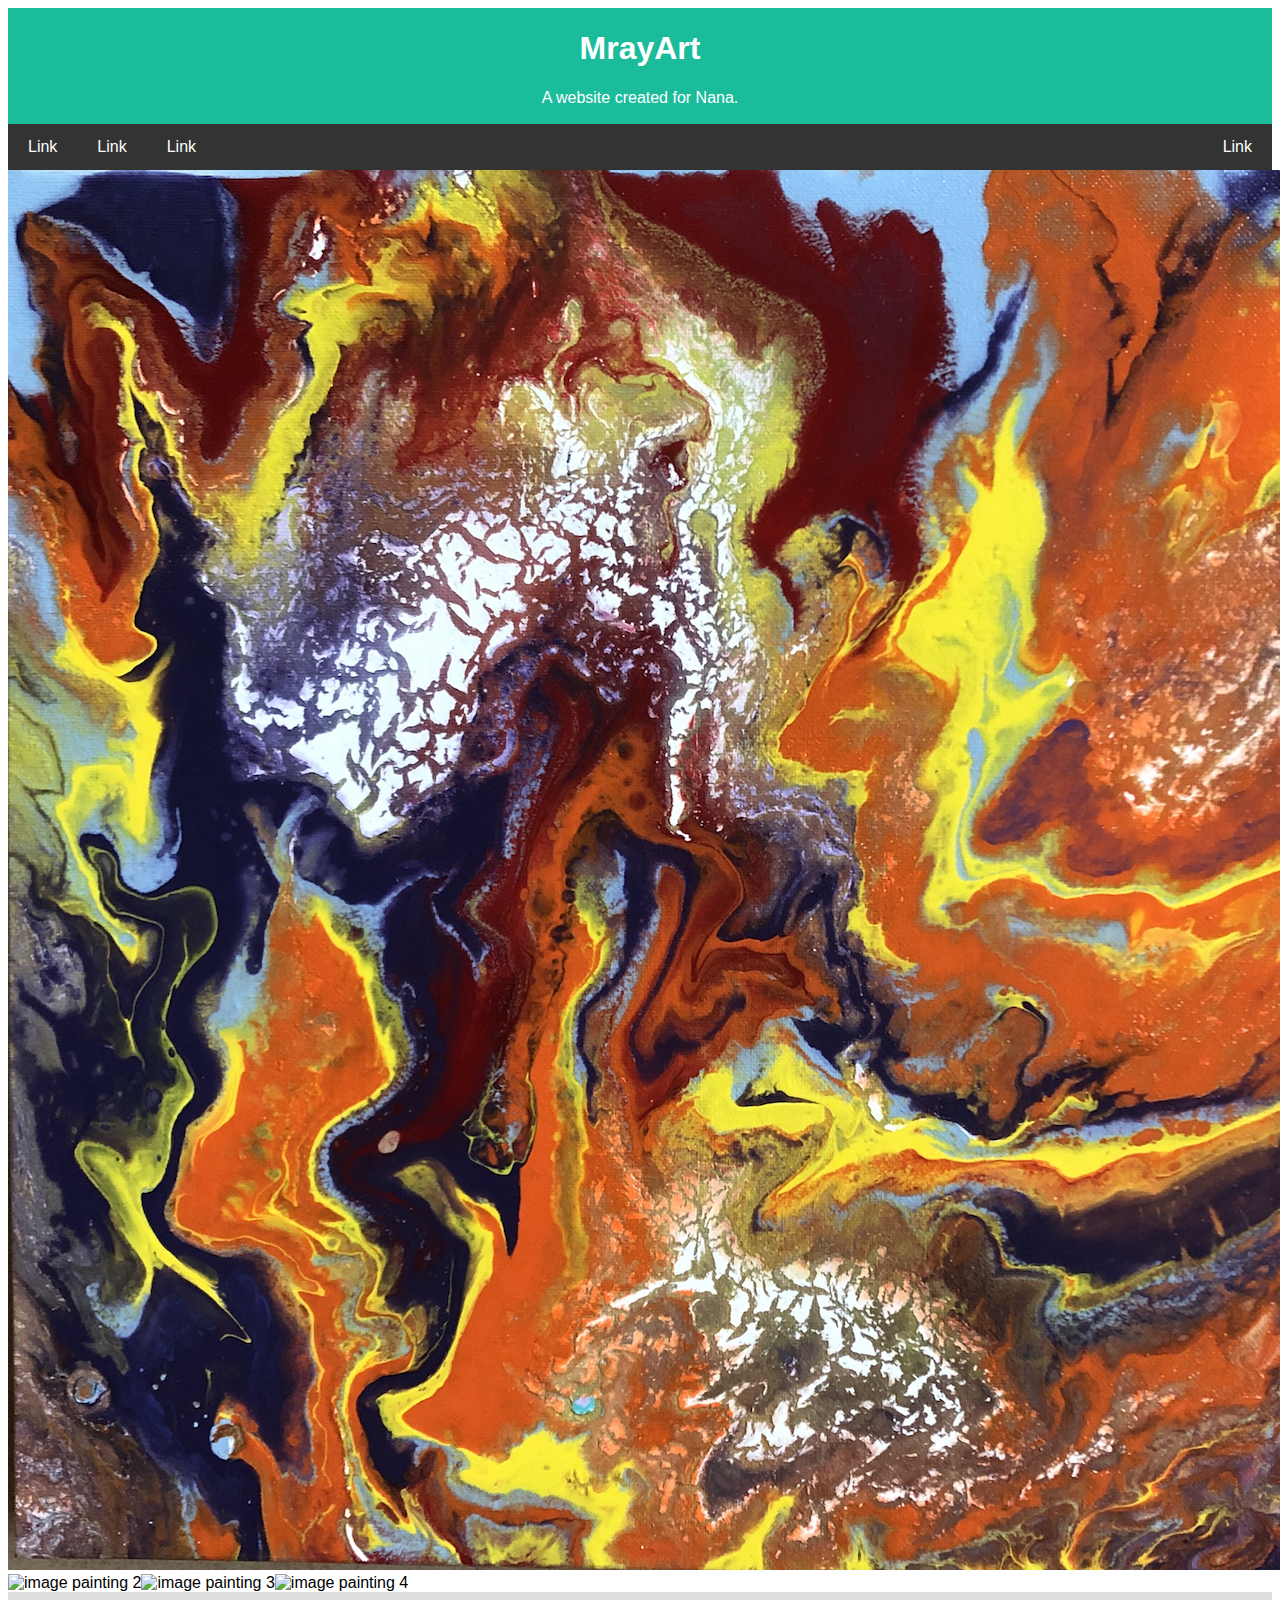
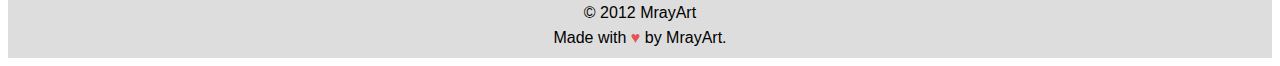
==== index.html @ 841e4480 "Reorganasation" ====
<!doctype html>

<html lang="en">
<head>
  <meta charset="utf-8">
  <meta name="viewport" content="width=device-width, initial-scale=1">

  <title>MrayArt</title>
  <meta name="description" content="A simple HTML5 Template for new projects.">
  <meta name="author" content="SitePoint">

  <meta property="og:title" content="A Basic HTML5 Template">
  <meta property="og:type" content="website">
  <meta property="og:url" content="https://www.sitepoint.com/a-basic-html5-template/">
  <meta property="og:description" content="A simple HTML5 Template for new projects.">
  <meta property="og:image" content="image.png">

  <link rel="stylesheet" href="style.css">
<!--
  <link rel="icon" href="/favicon.ico">
  <link rel="icon" href="/favicon.svg" type="image/svg+xml">
  <link rel="apple-touch-icon" href="/apple-touch-icon.png">
-->

</head>
    <style>
    body {
    font-family: Arial, Helvetica, sans-serif;
    }
    </style>


<body>
    <div class="header">
        <h1>MrayArt</h1>
        <p>A website created for Nana.</p>
    </div>

    <div class="topbar">
        <a href="#">Link</a>
        <a href="#">Link</a>
        <a href="#">Link</a>
        <a href="#" class="right">Link</a>
    </div>

    <div class="box">
        <div class="box1"><a href="https://www.page1.com"></a><img src="Ressources/painting1.jpeg" alt="image painting 1"></div>
        <div class="box2"><a href="https://www.page2.com/"></a><img src="balloon.jpg" alt="image painting 2"></div>
        <div class="box3"><a href="https://www.page3.com/"></a><img src="balloon.jpg" alt="image painting 3"></div>
        <div class="box4"><a href="https://www.page4.com/"></a><img src="balloon.jpg" alt="image painting 4"></div>
      </div>

    




    

    <div class="footer">
        <p>&copy; 2012 MrayArt</p>
    <div class="footer">
        Made with <span class="heart">♥</span> by MrayArt.
    </div>

  <script src="js/scripts.js"></script>
</body>
</html>
---- style.css ----
.header {
    padding: 1px; /* some padding */
    text-align: center; /* center the text */
    background: #1abc9c; /* green background */
    color: white; /* white text color */
  }
  
  /* Increase the font size of the <h1> element */
  .header h1 {
    font-size: 5;
  }

  .topbar {
    overflow: hidden; /* Hide overflow */
    background-color: #333; /* Dark background color */
  }
  
  /* Style the navigation bar links */
  .topbar a {
    float: left; /* Make sure that the links stay side-by-side */
    display: block; /* Change the display to block, for responsive reasons (see below) */
    color: white; /* White text color */
    text-align: center; /* Center the text */
    padding: 14px 20px; /* Add some padding */
    text-decoration: none; /* Remove underline */
  }
  
  /* Right-aligned link */
  .topbar a.right {
    float: right; /* Float a link to the right */
  }
  
  /* Change color on hover/mouse-over */
  .topbar a:hover {
    background-color: #ddd; /* Grey background color */
    color: black; /* Black text color */
  }

  /* Ensure proper sizing */
* {
    box-sizing: border-box;
  }
  
  /* Column container */
  .box { 
    display: flex;
    flex-wrap: wrap;
  }
  .box1{ 
    object-fit: cover;
  }
  .box2{ 
    object-fit: cover;
  }
  .box3{ 
    object-fit: cover;
  }
  .box4{ 
    object-fit: cover;
  }








  .footer {
    padding-bottom: 8px;
    padding-top: 1px;
    line-height: 0.5;
    text-align: center; /* Center text*/
    background: #ddd; /* Grey background */
  }
  .heart{
    color:#e25555;
  }
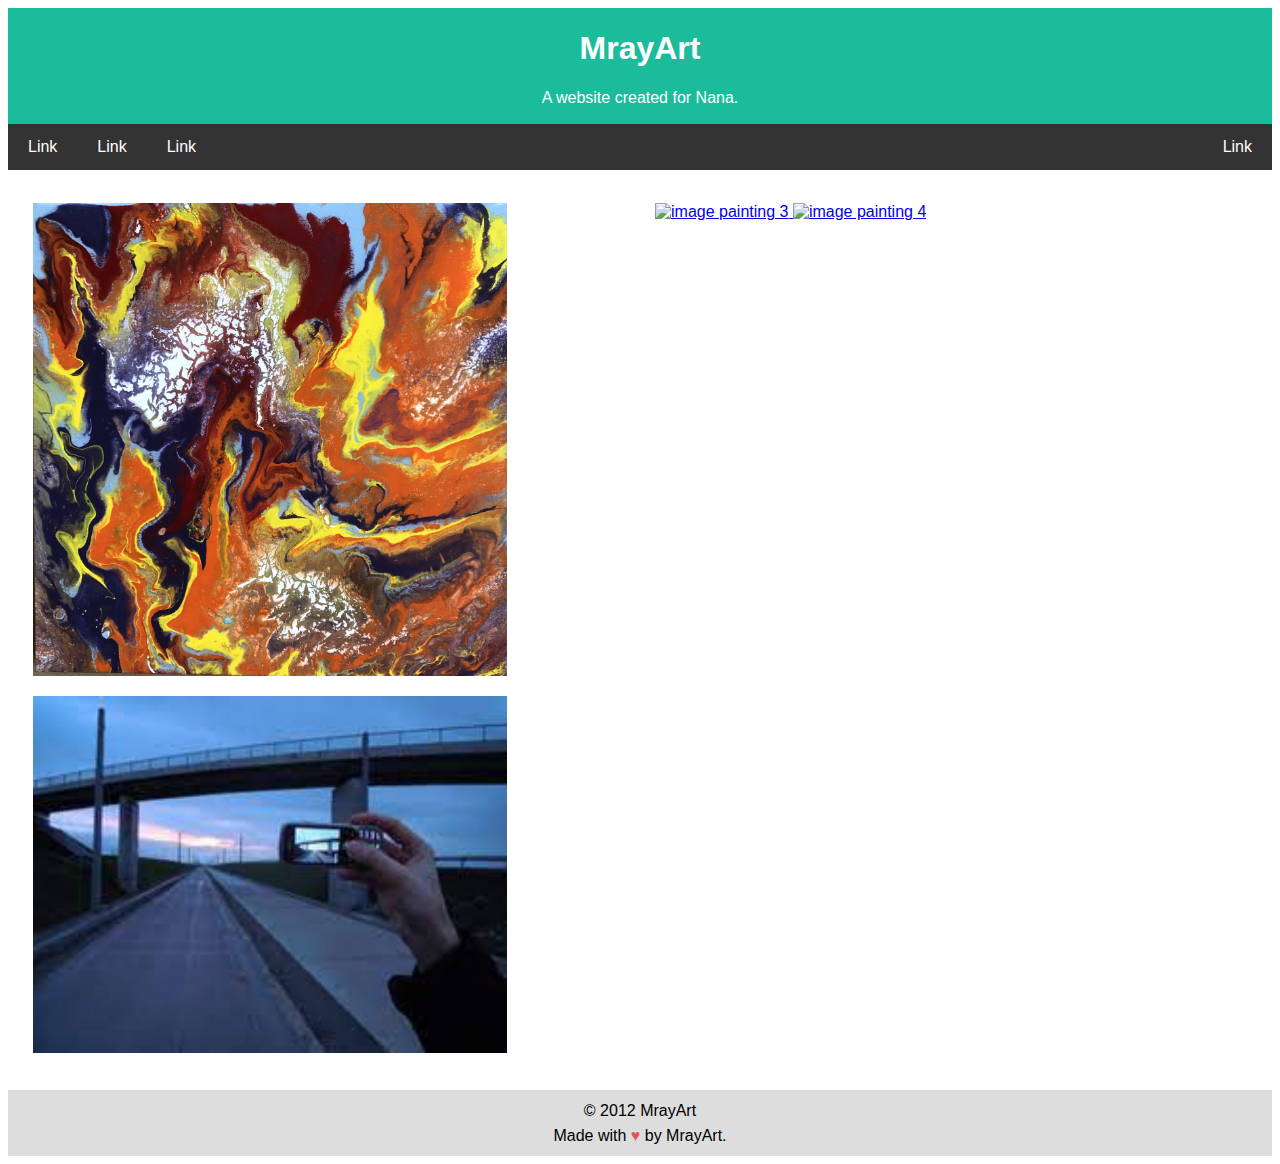
==== commit 84890ab9: "progress" ====
--- a/index.html
+++ b/index.html
@@ -43,11 +43,19 @@
         <a href="#" class="right">Link</a>
     </div>
 
-    <div class="box">
-        <div class="box1"><a href="https://www.page1.com"></a><img src="Ressources/painting1.jpeg" alt="image painting 1"></div>
-        <div class="box2"><a href="https://www.page2.com/"></a><img src="balloon.jpg" alt="image painting 2"></div>
-        <div class="box3"><a href="https://www.page3.com/"></a><img src="balloon.jpg" alt="image painting 3"></div>
-        <div class="box4"><a href="https://www.page4.com/"></a><img src="balloon.jpg" alt="image painting 4"></div>
+    <div class="boxes">
+        <div class="column">
+          <a href="https://www.google.com"><img src="Ressources/painting1.jpeg" alt="image painting 1">
+          </a>
+          <a href="https://www.page2.com/"><img src="Ressources/photo.jpeg" alt="image painting 2">
+          </a>
+        </div>
+        <div class="column">
+          <a href="https://www.page3.com/"><img src="balloon.jpg" alt="image painting 3">
+          </a>
+        <a href="https://www.page4.com/"><img src="balloon.jpg" alt="image painting 4">
+        </a>
+        </div>
       </div>
 
     
@@ -63,6 +71,6 @@
         Made with <span class="heart">♥</span> by MrayArt.
     </div>
 
-  <script src="js/scripts.js"></script>
+  <script src="App/scripts.js"></script>
 </body>
 </html>--- a/style.css
+++ b/style.css
@@ -42,26 +42,41 @@
   }
   
   /* Column container */
-  .box { 
+  .boxes {
     display: flex;
     flex-wrap: wrap;
+    padding: 10px;
   }
-  .box1{ 
-    object-fit: cover;
+  
+  /* Create four equal columns that sits next to each other */
+  .column {
+    padding:15px;
+    flex: 50%;
+    align-items:center;
   }
-  .box2{ 
-    object-fit: cover;
+  
+  .column img {
+    margin-top: 8px;
+    margin-bottom: 8px;
+    vertical-align: center;
+    width: 80%;
   }
-  .box3{ 
-    object-fit: cover;
+  
+  /* Responsive layout - makes a two column-layout instead of four columns */
+  @media screen and (max-width: 800px) {
+    .column {
+      flex: 50%;
+      max-width: 50%;
+    }
   }
-  .box4{ 
-    object-fit: cover;
+  
+  /* Responsive layout - makes the two columns stack on top of each other instead of next to each other */
+  @media screen and (max-width: 600px) {
+    .column {
+      flex: 100%;
+      max-width: 100%;
+    }
   }
-
-
-
-
 
 
 
